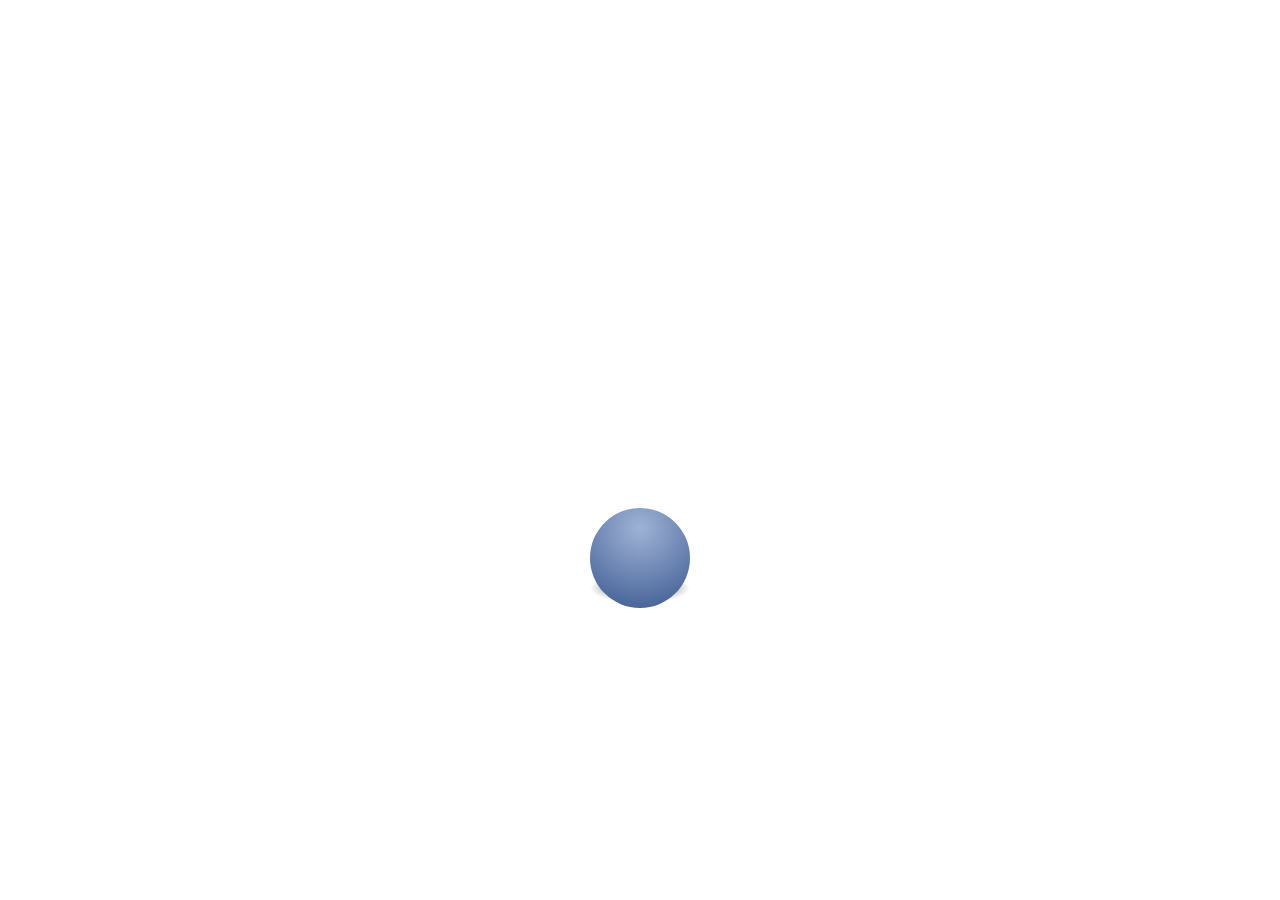
==== Demo/WebContent/YunYun/web/index.html @ b82c51c4 "Node Demo" ====
<!DOCTYPE html>
<html>
<head>
<meta charset="UTF-8">
<title>requestAnimationFrame</title>
<style>
.demo {
	height: 600px;
	position: relative;
}
ball {
	width: 100px; height: 100px; border-radius: 100px;
	position: absolute; left: 50%; top: 500px;
	margin-left: -50px;
	background-color: #34538b;
	background-image: -webkit-radial-gradient(100px 100px at 50px 20px, #a0b3d6, #34538b);
	background-image:    -moz-radial-gradient(100px 100px at 50px 20px, #a0b3d6, #34538b);
	background-image:         radial-gradient(100px 100px at 50px 20px, #a0b3d6, #34538b);
	cursor: move;
	z-index: 1;
}
shadow {
	position: absolute;
	width: 100px; height: 30px;
	position: absolute; left: 50%; bottom: 5px;
	margin-left: -50px;
	background-image: -webkit-radial-gradient(ellipse closest-side, rgba(0,0,0,.75), rgba(0,0,0,0));
	background-image:    -moz-radial-gradient(ellipse closest-side, rgba(0,0,0,.75), rgba(0,0,0,0));
	background-image:         radial-gradient(ellipse closest-side, rgba(0,0,0,.75), rgba(0,0,0,0));
}
</style>
<script src="http://libs.baidu.com/jquery/1.4.4/jquery.min.js"></script>
<script type="text/javascript">
(function() {
    var lastTime = 0;
    var vendors = ['webkit', 'moz'];
    for(var x = 0; x < vendors.length && !window.requestAnimationFrame; ++x) {
        window.requestAnimationFrame = window[vendors[x] + 'RequestAnimationFrame'];
        window.cancelAnimationFrame = window[vendors[x] + 'CancelAnimationFrame'] ||
                                      window[vendors[x] + 'CancelRequestAnimationFrame'];
    }

    if (!window.requestAnimationFrame) {
        window.requestAnimationFrame = function(callback, element) {
            var currTime = new Date().getTime();
            var timeToCall = Math.max(0, 16.7 - (currTime - lastTime));
            var id = window.setTimeout(function() {
                callback(currTime + timeToCall);
            }, timeToCall);
            lastTime = currTime + timeToCall;
            return id;
        };
    }
    if (!window.cancelAnimationFrame) {
        window.cancelAnimationFrame = function(id) {
            clearTimeout(id);
        };
    }
}());

/*
 * Tween.js
 * t: current time（当前时间）；
 * b: beginning value（初始值）；
 * c: change in value（变化量）；
 * d: duration（持续时间）。
 * you can visit 'http://easings.net/zh-cn' to get effect
*/
var Tween = {
    Linear: function(t, b, c, d) { return c*t/d + b; },
    Quad: {
        easeIn: function(t, b, c, d) {
            return c * (t /= d) * t + b;
        },
        easeOut: function(t, b, c, d) {
            return -c *(t /= d)*(t-2) + b;
        },
        easeInOut: function(t, b, c, d) {
            if ((t /= d / 2) < 1) return c / 2 * t * t + b;
            return -c / 2 * ((--t) * (t-2) - 1) + b;
        }
    },
    Cubic: {
        easeIn: function(t, b, c, d) {
            return c * (t /= d) * t * t + b;
        },
        easeOut: function(t, b, c, d) {
            return c * ((t = t/d - 1) * t * t + 1) + b;
        },
        easeInOut: function(t, b, c, d) {
            if ((t /= d / 2) < 1) return c / 2 * t * t*t + b;
            return c / 2*((t -= 2) * t * t + 2) + b;
        }
    },
    Quart: {
        easeIn: function(t, b, c, d) {
            return c * (t /= d) * t * t*t + b;
        },
        easeOut: function(t, b, c, d) {
            return -c * ((t = t/d - 1) * t * t*t - 1) + b;
        },
        easeInOut: function(t, b, c, d) {
            if ((t /= d / 2) < 1) return c / 2 * t * t * t * t + b;
            return -c / 2 * ((t -= 2) * t * t*t - 2) + b;
        }
    },
    Quint: {
        easeIn: function(t, b, c, d) {
            return c * (t /= d) * t * t * t * t + b;
        },
        easeOut: function(t, b, c, d) {
            return c * ((t = t/d - 1) * t * t * t * t + 1) + b;
        },
        easeInOut: function(t, b, c, d) {
            if ((t /= d / 2) < 1) return c / 2 * t * t * t * t * t + b;
            return c / 2*((t -= 2) * t * t * t * t + 2) + b;
        }
    },
    Sine: {
        easeIn: function(t, b, c, d) {
            return -c * Math.cos(t/d * (Math.PI/2)) + c + b;
        },
        easeOut: function(t, b, c, d) {
            return c * Math.sin(t/d * (Math.PI/2)) + b;
        },
        easeInOut: function(t, b, c, d) {
            return -c / 2 * (Math.cos(Math.PI * t/d) - 1) + b;
        }
    },
    Expo: {
        easeIn: function(t, b, c, d) {
            return (t==0) ? b : c * Math.pow(2, 10 * (t/d - 1)) + b;
        },
        easeOut: function(t, b, c, d) {
            return (t==d) ? b + c : c * (-Math.pow(2, -10 * t/d) + 1) + b;
        },
        easeInOut: function(t, b, c, d) {
            if (t==0) return b;
            if (t==d) return b+c;
            if ((t /= d / 2) < 1) return c / 2 * Math.pow(2, 10 * (t - 1)) + b;
            return c / 2 * (-Math.pow(2, -10 * --t) + 2) + b;
        }
    },
    Circ: {
        easeIn: function(t, b, c, d) {
            return -c * (Math.sqrt(1 - (t /= d) * t) - 1) + b;
        },
        easeOut: function(t, b, c, d) {
            return c * Math.sqrt(1 - (t = t/d - 1) * t) + b;
        },
        easeInOut: function(t, b, c, d) {
            if ((t /= d / 2) < 1) return -c / 2 * (Math.sqrt(1 - t * t) - 1) + b;
            return c / 2 * (Math.sqrt(1 - (t -= 2) * t) + 1) + b;
        }
    },
    Elastic: {
        easeIn: function(t, b, c, d, a, p) {
            var s;
            if (t==0) return b;
            if ((t /= d) == 1) return b + c;
            if (typeof p == "undefined") p = d * .3;
            if (!a || a < Math.abs(c)) {
                s = p / 4;
                a = c;
            } else {
                s = p / (2 * Math.PI) * Math.asin(c / a);
            }
            return -(a * Math.pow(2, 10 * (t -= 1)) * Math.sin((t * d - s) * (2 * Math.PI) / p)) + b;
        },
        easeOut: function(t, b, c, d, a, p) {
            var s;
            if (t==0) return b;
            if ((t /= d) == 1) return b + c;
            if (typeof p == "undefined") p = d * .3;
            if (!a || a < Math.abs(c)) {
                a = c; 
                s = p / 4;
            } else {
                s = p/(2*Math.PI) * Math.asin(c/a);
            }
            return (a * Math.pow(2, -10 * t) * Math.sin((t * d - s) * (2 * Math.PI) / p) + c + b);
        },
        easeInOut: function(t, b, c, d, a, p) {
            var s;
            if (t==0) return b;
            if ((t /= d / 2) == 2) return b+c;
            if (typeof p == "undefined") p = d * (.3 * 1.5);
            if (!a || a < Math.abs(c)) {
                a = c; 
                s = p / 4;
            } else {
                s = p / (2  *Math.PI) * Math.asin(c / a);
            }
            if (t < 1) return -.5 * (a * Math.pow(2, 10* (t -=1 )) * Math.sin((t * d - s) * (2 * Math.PI) / p)) + b;
            return a * Math.pow(2, -10 * (t -= 1)) * Math.sin((t * d - s) * (2 * Math.PI) / p ) * .5 + c + b;
        }
    },
    Back: {
        easeIn: function(t, b, c, d, s) {
            if (typeof s == "undefined") s = 1.70158;
            return c * (t /= d) * t * ((s + 1) * t - s) + b;
        },
        easeOut: function(t, b, c, d, s) {
            if (typeof s == "undefined") s = 1.70158;
            return c * ((t = t/d - 1) * t * ((s + 1) * t + s) + 1) + b;
        },
        easeInOut: function(t, b, c, d, s) {
            if (typeof s == "undefined") s = 1.70158; 
            if ((t /= d / 2) < 1) return c / 2 * (t * t * (((s *= (1.525)) + 1) * t - s)) + b;
            return c / 2*((t -= 2) * t * (((s *= (1.525)) + 1) * t + s) + 2) + b;
        }
    },
    Bounce: {
        easeIn: function(t, b, c, d) {
            return c - Tween.Bounce.easeOut(d-t, 0, c, d) + b;
        },
        easeOut: function(t, b, c, d) {
            if ((t /= d) < (1 / 2.75)) {
                return c * (7.5625 * t * t) + b;
            } else if (t < (2 / 2.75)) {
                return c * (7.5625 * (t -= (1.5 / 2.75)) * t + .75) + b;
            } else if (t < (2.5 / 2.75)) {
                return c * (7.5625 * (t -= (2.25 / 2.75)) * t + .9375) + b;
            } else {
                return c * (7.5625 * (t -= (2.625 / 2.75)) * t + .984375) + b;
            }
        },
        easeInOut: function(t, b, c, d) {
            if (t < d / 2) {
                return Tween.Bounce.easeIn(t * 2, 0, c, d) * .5 + b;
            } else {
                return Tween.Bounce.easeOut(t * 2 - d, 0, c, d) * .5 + c * .5 + b;
            }
        }
    }
}
Math.tween = Tween;

$(function() {
	var ball = $("ball"), shadow = $("shadow");
	var objBall = {};
	var shadowWithBall = function(top) {
		// 0 ~ 500
		var top = top || parseInt(ball.css("top")),
		scale = 1 + (500 - top) / 300;
		opacity = 1 - (500 - top) / 300;
		if (opacity < 0) opacity = 0;
		shadow.css("opacity", opacity)
		.css("WebkitTransform", "scale("+ [scale, scale].join(",") +")")
		.css("transform", "scale("+ [scale, scale].join(",") +")");
	}, funFall = function() {
		var start = 0, during = 100;
		var _run = function() {
			start++;
			var top = Tween.Bounce.easeOut(start, objBall.top, 500 - objBall.top, during);
			ball.css("top", top);
			shadowWithBall(top);
			if (start < during) requestAnimationFrame(_run);
		};
		_run();
	};
	ball.bind("mousedown", function(event) {
		objBall.pageY = event.pageY;
		objBall.flagFollow = true;	
	});
	$(document).bind("mousemove", function(event) {
		if (objBall.flagFollow) {
			var pageY = event.pageY;
			//console.log(pageY);
			objBall.top = 500 - (objBall.pageY - pageY);
			if (objBall.top < 0) {
				objBall.top = 0;
			} else if (objBall.top > 500) {
				objBall.top = 500;
			};
			ball.css("top", objBall.top);
			shadowWithBall(objBall.top);	
		}
	});
	$(document).bind("mouseup", function(event) {
		if (objBall.flagFollow) funFall();
		objBall.flagFollow = false;	
	});
	
        
    fetch("http://localhost/user/login", {
        method: "POST",
        headers: {
            "Content-Type": "application/x-www-form-urlencoded",
        },
        body: "account=18612186210&password=666666"
    }).then((response) => response.json())
    .then((responseData) => {
        console.log(responseData);

        fetch("http://localhost/user/query?sessionId=" + responseData.object).then((response) => response.json())
        .then((responseData) => {
            console.log(responseData);
        });
    });


    // var isAsync = true;
    // var url = "http://localhost/user/login";
    // var params = {
    //     account: "18612186210",
    //     password: "888888"
    // };
    // $.ajax({
    //     async: isAsync,
    //     type: "POST",
    //     contentType: "application/x-www-form-urlencoded",
    //     url: url,
    //     data: params,
    //     complete: function(r, s) {
    //         console.log(r.responseText);
    //     }
    // });
});
</script>
</head>
<body>
<div id="response"></div>
<div class="demo">
 	<ball style="top: 500px;"></ball>
 	<shadow style="opacity: 1; transform: scale(1, 1);"></shadow>
</div>
</body>
</html>
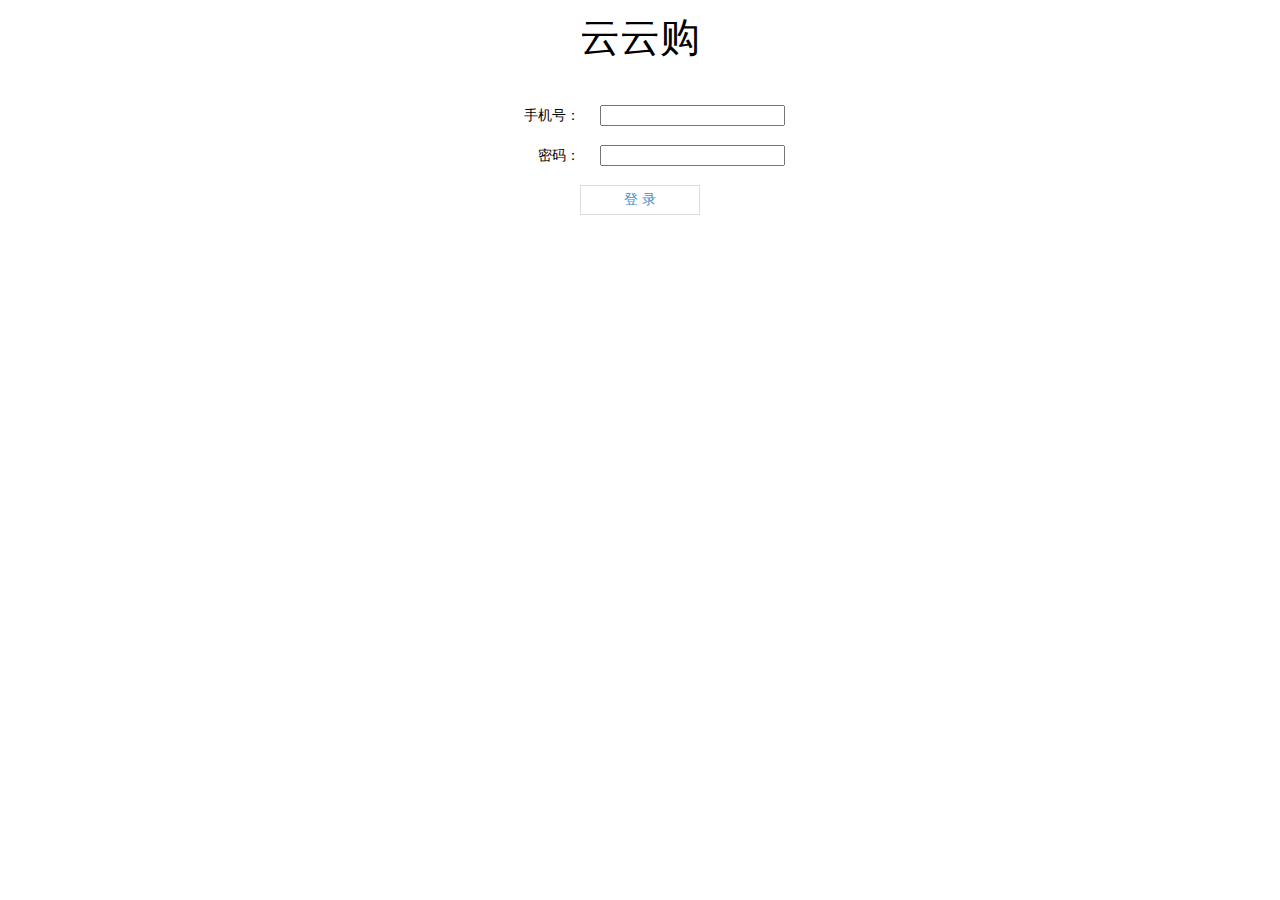
==== commit a7cdade0: "Node demo" ====
--- a/Demo/WebContent/YunYun/web/index.html
+++ b/Demo/WebContent/YunYun/web/index.html
@@ -2,328 +2,394 @@
 <html>
 <head>
 <meta charset="UTF-8">
-<title>requestAnimationFrame</title>
+<title>YunYun</title>
 <style>
-.demo {
-	height: 600px;
-	position: relative;
-}
-ball {
-	width: 100px; height: 100px; border-radius: 100px;
-	position: absolute; left: 50%; top: 500px;
-	margin-left: -50px;
-	background-color: #34538b;
-	background-image: -webkit-radial-gradient(100px 100px at 50px 20px, #a0b3d6, #34538b);
-	background-image:    -moz-radial-gradient(100px 100px at 50px 20px, #a0b3d6, #34538b);
-	background-image:         radial-gradient(100px 100px at 50px 20px, #a0b3d6, #34538b);
-	cursor: move;
-	z-index: 1;
-}
-shadow {
-	position: absolute;
-	width: 100px; height: 30px;
-	position: absolute; left: 50%; bottom: 5px;
-	margin-left: -50px;
-	background-image: -webkit-radial-gradient(ellipse closest-side, rgba(0,0,0,.75), rgba(0,0,0,0));
-	background-image:    -moz-radial-gradient(ellipse closest-side, rgba(0,0,0,.75), rgba(0,0,0,0));
-	background-image:         radial-gradient(ellipse closest-side, rgba(0,0,0,.75), rgba(0,0,0,0));
+* {
+    font-family: "microsoft yahei", Arial, sans-serif;
+}
+html, body {
+    -webkit-text-size-adjust: none;
+    margin: 0;
+    padding: 0;
+}
+.logo {
+    text-align: center;
+    font-size: 40px;
+    font-weight: 500;
+    margin: 10px;
+}
+#add-goods {
+    padding: 8px 10px;
+    float: right;
+    margin: 15px 20px;
+    font-size: 14px;
+    color: #428bca;
+    text-decoration: none;
+    background-color: #fff;
+    border: 1px solid #ddd;
+    cursor: pointer;
+}
+#yun-table {
+    padding: 10px 20px;
+}
+#yun-table-nav {
+    display: block;
+    float: right;
+    padding: 0px 20px;
+    margin-top: -10px;
+}
+.yun-table {
+    width: 100%;
+    height: 100%;
+    display: table;
+    border-collapse: collapse;
+}
+.yun-tr {
+    display: table-row; 
+    height: 100%;
+    background-color: #FFFFFF;
+}
+.yun-tr:hover {
+    background-color: #E0E8F1;
+}
+.yun-td {
+    display: table-cell; 
+    height: 100%;
+    border: 1px solid #ddd; 
+    text-align: center;
+    vertical-align: middle;
+    padding: 5px;
+}
+.clear {
+    clear: both;
+}
+.yun-pagination-item {
+    position: relative;
+    list-style: none;
+    float: left;
+    padding: 6px 12px;
+    margin-left: -1px;
+    line-height: 1.42857143;
+    color: #428bca;
+    text-decoration: none;
+    background-color: #fff;
+    border: 1px solid #ddd;
+    font-size: 13px;
+    cursor: pointer;
+}
+.yun-pagination-pre, .yun-pagination-next {
+    font-size: 12px;
+    padding: 6.5px 12px;
+}
+
+.fullscreen {
+    width: 100%;
+    height: 100%;
+    padding: 0;
+    margin: 0;
+    position: fixed;
+    top: 0;
+    right: 0;
+    bottom: 0;
+    left: 0;
+}
+#overflow {
+    z-index: 999;
+    display: none;
+    background-color: #000;
+    opacity: 0.4;
+}
+#add-goods-dialog {
+    z-index: 1000;
+    display: none;
+}
+#add-form {
+    position: relative;
+    background-color: #fff;
+    box-shadow: 0 5px 15px rgba(0,0,0,.5);
+    font-size: 14px;
+    text-align: center;
+    width: 500px;
+    margin: 30px auto;
+    top: 120px;
+    padding: 10px 5px;
+    border-radius: 5px;
+}
+#add-form div {
+    margin: 10px 5px;
+}
+#add-form input, #add-form textarea {
+    width: 380px;
+    padding: 0;
+    margin: 0;
+}
+#add-form-submit, #add-form-cancel {
+    width: 80px;
+    padding: 8px 5px;
+    background-color: #6477B7;
+    border: 1px solid #6477B7;
+    border-radius: 3px;
+    color: #fff;
+    float: right;
+    margin-right: 5px;
 }
 </style>
-<script src="http://libs.baidu.com/jquery/1.4.4/jquery.min.js"></script>
-<script type="text/javascript">
-(function() {
-    var lastTime = 0;
-    var vendors = ['webkit', 'moz'];
-    for(var x = 0; x < vendors.length && !window.requestAnimationFrame; ++x) {
-        window.requestAnimationFrame = window[vendors[x] + 'RequestAnimationFrame'];
-        window.cancelAnimationFrame = window[vendors[x] + 'CancelAnimationFrame'] ||
-                                      window[vendors[x] + 'CancelRequestAnimationFrame'];
+</head>
+<body>
+<div class="logo">云云购</div>
+<button id="add-goods">增加商品</button>
+<div id="yun-table"></div>
+<div id="yun-table-nav"></div>
+
+<div id="overflow" class="fullscreen">
+</div>
+<div id="add-goods-dialog" class="fullscreen">
+    <div id="add-form">
+        <input type="hidden" id="add-form-id" />
+        <div>名称：<input type="text" id="add-form-name" /></div>
+        <div>描述：<textarea id="add-form-desc"></textarea></div>
+        <div>价格：<input type="text" id="add-form-price" /></div>
+        <div><input type="file" id="choose-file"/></div>
+        <div><button id="add-form-submit">确定</button><button id="add-form-cancel">取消</button>
+        <div class="clear"></div>
+        </div>
+    </div>
+</div>
+<script src="assets/js/jquery.js"></script>
+<script src="assets/js/react.js"></script>
+<script src="assets/js/react-dom.js"></script>
+<script src="assets/js/JSXTransformer.js"></script>
+<script type="text/jsx">
+var sessionId = sessionStorage.getItem("YUNYUN_SESSIONID");
+if (!sessionId) {
+    window.location.href = "login.html";
+}
+var YunTable = React.createClass({
+    getDefaultProps: function(){
+        return {
+           items: []
+        }    
+    },
+    
+    editItem: function(item) {
+        $("#add-form-id").val(item._id);
+        $("#add-form-name").val(item.name);
+        $("#add-form-desc").val(item.desc);
+        $("#add-form-price").val(item.price);
+
+        $("#overflow").show();
+        $("#add-goods-dialog").show();
+    },
+
+    render: function() {
+        return (<div className="yun-table">
+        {
+            this.props.items.map(function(item, i) {
+                var rows = [];
+                for (var key in item) {
+                    var value = item[key];
+                    rows.push(<div className="yun-td" key={key + i}>{value}</div>);
+                }
+                rows.push(<div className="yun-td" key={"edit" + i} ><button onClick={this.editItem.bind(this, item)}>编辑</button></div>);
+
+                return (<div className="yun-tr" key={i}>{rows}</div>)
+            }, this)
+        }
+        </div>);
     }
-
-    if (!window.requestAnimationFrame) {
-        window.requestAnimationFrame = function(callback, element) {
-            var currTime = new Date().getTime();
-            var timeToCall = Math.max(0, 16.7 - (currTime - lastTime));
-            var id = window.setTimeout(function() {
-                callback(currTime + timeToCall);
-            }, timeToCall);
-            lastTime = currTime + timeToCall;
-            return id;
-        };
+});
+
+var YunPaginationNav = React.createClass({
+    getDefaultProps: function(){
+        return {
+           pageCount: 0,
+           pageIndex: 1,
+           callback: function() {}
+        }   
+    },
+
+    componentWillMount: function() {
+        this.firstIndex = this.props.pageIndex;
+        this.pageCount = this.props.pageCount;
+        this.pageIndex = this.props.pageIndex;
+    },
+
+    pre: function() {
+        var pageIndex = this.pageIndex - 1;
+        if (pageIndex < 1) {
+            pageIndex = 1;
+        }
+        this.gotoIndex(pageIndex);
+    },
+
+    next: function() {
+        var pageIndex = this.pageIndex + 1;
+        if (pageIndex > this.pageCount) {
+            pageIndex = this.pageCount;
+        }
+        this.gotoIndex(pageIndex);
+    },
+
+    gotoIndex: function(pageIndex) {
+        this.pageIndex = pageIndex;
+        var callback = this.props.callback;
+        (typeof(callback) === 'function') && callback(pageIndex);
+    },
+    
+    render: function() {
+        var pageCount = this.props.pageCount;
+        var pageIndex = this.props.pageIndex;
+
+        if (pageCount <= 0) {
+            return (<div></div>);
+        }
+        if (pageIndex > pageCount){
+            pageIndex = pageCount
+        }
+
+        if (!this.firstIndex) {
+            this.firstIndex = pageIndex;  
+        } else {
+            if (pageIndex >= this.firstIndex) {
+                if ((pageIndex - 5) >= this.firstIndex) {
+                    this.firstIndex = pageIndex;    
+                }
+            } else {
+                this.firstIndex -= 5;
+                if (this.firstIndex < 1) {
+                    this.firstIndex = 1;
+                }
+            }
+        }
+        var showCount = 5;
+
+        var tempCount = pageCount - this.firstIndex;
+        if (tempCount < showCount) {
+            showCount = tempCount;
+        }
+
+        var cells = [];
+        for (var i = 0; i <= showCount; i++) {
+            var index = this.firstIndex + i;
+            cells.push(<li className="yun-pagination-item" key={index} onClick={this.gotoIndex.bind(this, index)}>{index}</li>);
+        }
+
+        return (<div className="yun-pagination-nav"><ul>
+        <li className="yun-pagination-item yun-pagination-pre" onClick={this.pre}>上一页</li>
+        {cells}
+        <li className="yun-pagination-item">{pageIndex + " / " + pageCount}</li>
+        <li className="yun-pagination-item yun-pagination-next" onClick={this.next}>下一页</li>
+        </ul><div className="clear"></div></div>);
     }
-    if (!window.cancelAnimationFrame) {
-        window.cancelAnimationFrame = function(id) {
-            clearTimeout(id);
-        };
-    }
-}());
-
-/*
- * Tween.js
- * t: current time（当前时间）；
- * b: beginning value（初始值）；
- * c: change in value（变化量）；
- * d: duration（持续时间）。
- * you can visit 'http://easings.net/zh-cn' to get effect
-*/
-var Tween = {
-    Linear: function(t, b, c, d) { return c*t/d + b; },
-    Quad: {
-        easeIn: function(t, b, c, d) {
-            return c * (t /= d) * t + b;
-        },
-        easeOut: function(t, b, c, d) {
-            return -c *(t /= d)*(t-2) + b;
-        },
-        easeInOut: function(t, b, c, d) {
-            if ((t /= d / 2) < 1) return c / 2 * t * t + b;
-            return -c / 2 * ((--t) * (t-2) - 1) + b;
-        }
-    },
-    Cubic: {
-        easeIn: function(t, b, c, d) {
-            return c * (t /= d) * t * t + b;
-        },
-        easeOut: function(t, b, c, d) {
-            return c * ((t = t/d - 1) * t * t + 1) + b;
-        },
-        easeInOut: function(t, b, c, d) {
-            if ((t /= d / 2) < 1) return c / 2 * t * t*t + b;
-            return c / 2*((t -= 2) * t * t + 2) + b;
-        }
-    },
-    Quart: {
-        easeIn: function(t, b, c, d) {
-            return c * (t /= d) * t * t*t + b;
-        },
-        easeOut: function(t, b, c, d) {
-            return -c * ((t = t/d - 1) * t * t*t - 1) + b;
-        },
-        easeInOut: function(t, b, c, d) {
-            if ((t /= d / 2) < 1) return c / 2 * t * t * t * t + b;
-            return -c / 2 * ((t -= 2) * t * t*t - 2) + b;
-        }
-    },
-    Quint: {
-        easeIn: function(t, b, c, d) {
-            return c * (t /= d) * t * t * t * t + b;
-        },
-        easeOut: function(t, b, c, d) {
-            return c * ((t = t/d - 1) * t * t * t * t + 1) + b;
-        },
-        easeInOut: function(t, b, c, d) {
-            if ((t /= d / 2) < 1) return c / 2 * t * t * t * t * t + b;
-            return c / 2*((t -= 2) * t * t * t * t + 2) + b;
-        }
-    },
-    Sine: {
-        easeIn: function(t, b, c, d) {
-            return -c * Math.cos(t/d * (Math.PI/2)) + c + b;
-        },
-        easeOut: function(t, b, c, d) {
-            return c * Math.sin(t/d * (Math.PI/2)) + b;
-        },
-        easeInOut: function(t, b, c, d) {
-            return -c / 2 * (Math.cos(Math.PI * t/d) - 1) + b;
-        }
-    },
-    Expo: {
-        easeIn: function(t, b, c, d) {
-            return (t==0) ? b : c * Math.pow(2, 10 * (t/d - 1)) + b;
-        },
-        easeOut: function(t, b, c, d) {
-            return (t==d) ? b + c : c * (-Math.pow(2, -10 * t/d) + 1) + b;
-        },
-        easeInOut: function(t, b, c, d) {
-            if (t==0) return b;
-            if (t==d) return b+c;
-            if ((t /= d / 2) < 1) return c / 2 * Math.pow(2, 10 * (t - 1)) + b;
-            return c / 2 * (-Math.pow(2, -10 * --t) + 2) + b;
-        }
-    },
-    Circ: {
-        easeIn: function(t, b, c, d) {
-            return -c * (Math.sqrt(1 - (t /= d) * t) - 1) + b;
-        },
-        easeOut: function(t, b, c, d) {
-            return c * Math.sqrt(1 - (t = t/d - 1) * t) + b;
-        },
-        easeInOut: function(t, b, c, d) {
-            if ((t /= d / 2) < 1) return -c / 2 * (Math.sqrt(1 - t * t) - 1) + b;
-            return c / 2 * (Math.sqrt(1 - (t -= 2) * t) + 1) + b;
-        }
-    },
-    Elastic: {
-        easeIn: function(t, b, c, d, a, p) {
-            var s;
-            if (t==0) return b;
-            if ((t /= d) == 1) return b + c;
-            if (typeof p == "undefined") p = d * .3;
-            if (!a || a < Math.abs(c)) {
-                s = p / 4;
-                a = c;
-            } else {
-                s = p / (2 * Math.PI) * Math.asin(c / a);
-            }
-            return -(a * Math.pow(2, 10 * (t -= 1)) * Math.sin((t * d - s) * (2 * Math.PI) / p)) + b;
-        },
-        easeOut: function(t, b, c, d, a, p) {
-            var s;
-            if (t==0) return b;
-            if ((t /= d) == 1) return b + c;
-            if (typeof p == "undefined") p = d * .3;
-            if (!a || a < Math.abs(c)) {
-                a = c; 
-                s = p / 4;
-            } else {
-                s = p/(2*Math.PI) * Math.asin(c/a);
-            }
-            return (a * Math.pow(2, -10 * t) * Math.sin((t * d - s) * (2 * Math.PI) / p) + c + b);
-        },
-        easeInOut: function(t, b, c, d, a, p) {
-            var s;
-            if (t==0) return b;
-            if ((t /= d / 2) == 2) return b+c;
-            if (typeof p == "undefined") p = d * (.3 * 1.5);
-            if (!a || a < Math.abs(c)) {
-                a = c; 
-                s = p / 4;
-            } else {
-                s = p / (2  *Math.PI) * Math.asin(c / a);
-            }
-            if (t < 1) return -.5 * (a * Math.pow(2, 10* (t -=1 )) * Math.sin((t * d - s) * (2 * Math.PI) / p)) + b;
-            return a * Math.pow(2, -10 * (t -= 1)) * Math.sin((t * d - s) * (2 * Math.PI) / p ) * .5 + c + b;
-        }
-    },
-    Back: {
-        easeIn: function(t, b, c, d, s) {
-            if (typeof s == "undefined") s = 1.70158;
-            return c * (t /= d) * t * ((s + 1) * t - s) + b;
-        },
-        easeOut: function(t, b, c, d, s) {
-            if (typeof s == "undefined") s = 1.70158;
-            return c * ((t = t/d - 1) * t * ((s + 1) * t + s) + 1) + b;
-        },
-        easeInOut: function(t, b, c, d, s) {
-            if (typeof s == "undefined") s = 1.70158; 
-            if ((t /= d / 2) < 1) return c / 2 * (t * t * (((s *= (1.525)) + 1) * t - s)) + b;
-            return c / 2*((t -= 2) * t * (((s *= (1.525)) + 1) * t + s) + 2) + b;
-        }
-    },
-    Bounce: {
-        easeIn: function(t, b, c, d) {
-            return c - Tween.Bounce.easeOut(d-t, 0, c, d) + b;
-        },
-        easeOut: function(t, b, c, d) {
-            if ((t /= d) < (1 / 2.75)) {
-                return c * (7.5625 * t * t) + b;
-            } else if (t < (2 / 2.75)) {
-                return c * (7.5625 * (t -= (1.5 / 2.75)) * t + .75) + b;
-            } else if (t < (2.5 / 2.75)) {
-                return c * (7.5625 * (t -= (2.25 / 2.75)) * t + .9375) + b;
-            } else {
-                return c * (7.5625 * (t -= (2.625 / 2.75)) * t + .984375) + b;
-            }
-        },
-        easeInOut: function(t, b, c, d) {
-            if (t < d / 2) {
-                return Tween.Bounce.easeIn(t * 2, 0, c, d) * .5 + b;
-            } else {
-                return Tween.Bounce.easeOut(t * 2 - d, 0, c, d) * .5 + c * .5 + b;
-            }
-        }
-    }
-}
-Math.tween = Tween;
-
-$(function() {
-	var ball = $("ball"), shadow = $("shadow");
-	var objBall = {};
-	var shadowWithBall = function(top) {
-		// 0 ~ 500
-		var top = top || parseInt(ball.css("top")),
-		scale = 1 + (500 - top) / 300;
-		opacity = 1 - (500 - top) / 300;
-		if (opacity < 0) opacity = 0;
-		shadow.css("opacity", opacity)
-		.css("WebkitTransform", "scale("+ [scale, scale].join(",") +")")
-		.css("transform", "scale("+ [scale, scale].join(",") +")");
-	}, funFall = function() {
-		var start = 0, during = 100;
-		var _run = function() {
-			start++;
-			var top = Tween.Bounce.easeOut(start, objBall.top, 500 - objBall.top, during);
-			ball.css("top", top);
-			shadowWithBall(top);
-			if (start < during) requestAnimationFrame(_run);
-		};
-		_run();
-	};
-	ball.bind("mousedown", function(event) {
-		objBall.pageY = event.pageY;
-		objBall.flagFollow = true;	
-	});
-	$(document).bind("mousemove", function(event) {
-		if (objBall.flagFollow) {
-			var pageY = event.pageY;
-			//console.log(pageY);
-			objBall.top = 500 - (objBall.pageY - pageY);
-			if (objBall.top < 0) {
-				objBall.top = 0;
-			} else if (objBall.top > 500) {
-				objBall.top = 500;
-			};
-			ball.css("top", objBall.top);
-			shadowWithBall(objBall.top);	
-		}
-	});
-	$(document).bind("mouseup", function(event) {
-		if (objBall.flagFollow) funFall();
-		objBall.flagFollow = false;	
-	});
-	
-        
-    fetch("http://localhost/user/login", {
+});
+
+function queryGoods(pageIndex) {
+    fetch("http://localhost/goods/query", {
         method: "POST",
         headers: {
             "Content-Type": "application/x-www-form-urlencoded",
         },
-        body: "account=18612186210&password=666666"
+        body: "sessionId=" + sessionId + "&sort=" + JSON.stringify({modifyTime: -1}) + "&limit=5&pageIndex=" + pageIndex
     }).then((response) => response.json())
     .then((responseData) => {
         console.log(responseData);
-
-        fetch("http://localhost/user/query?sessionId=" + responseData.object).then((response) => response.json())
+        //TODO 
+        if (responseData.success && responseData.object) {
+            var data = responseData.object;
+            var items = data.items;
+            var pageCount = data.pageCount;
+            var pageIndex = data.pageIndex;
+
+            ReactDOM.render(<YunTable items={items}/>, document.getElementById('yun-table'));
+           
+            var callback = function(index) {
+                queryGoods(index);
+            };
+            ReactDOM.render(<YunPaginationNav pageCount={pageCount} pageIndex={pageIndex} callback={callback}/>, document.getElementById('yun-table-nav'));
+        } 
+    });
+}
+
+var showAddFrom = function() {
+    $("#overflow").show();
+    $("#add-goods-dialog").show();
+};
+var hideAddFrom = function() {
+    $("#add-form-id").val("");
+    $("#add-form-name").val("");
+    $("#add-form-desc").val("");
+    $("#add-form-price").val("");
+
+    $("#overflow").hide();
+    $("#add-goods-dialog").hide();
+};
+$("#add-goods").click(showAddFrom);
+$("#add-form-cancel").click(hideAddFrom);
+
+$("#add-form-submit").click(function() {
+    var goodsId = $("#add-form-id").val();
+    var name = $("#add-form-name").val();
+    var desc = $("#add-form-desc").val();
+    var price = $("#add-form-price").val();
+    price = parseFloat(price);
+
+    if (name !== "" && typeof(price) === "number" && price > 0) {
+        var goods = {
+            name: name,
+            desc: desc,
+            price: price
+        };
+
+        var url = "http://localhost/goods/add";
+        if (goodsId && goodsId != "") {
+            url = "http://localhost/goods/update";
+            goods._id = goodsId;
+        }
+        fetch(url, {
+            method: "POST",
+            headers: {
+                "Content-Type": "application/x-www-form-urlencoded",
+            },
+            body: "sessionId=" + sessionId + "&goods=" + JSON.stringify(goods)
+        }).then((response) => response.json())
+        .then((responseData) => {
+            console.log(responseData);
+            if (responseData.success) {
+                hideAddFrom();
+                queryGoods(1);
+            } else {
+                alert("操作失败！");
+            } 
+        });
+    } else {
+        alert("请输入正确的数据！");
+    }
+});
+
+$("#choose-file").change(function(e){
+    var files = this.files;
+    
+    if(files && files.length > 0){
+        var file = files[0];
+
+        var data = new FormData();
+        data.append('file', file);
+        data.append('sessionId', sessionId)
+
+        fetch("http://localhost/file/upload", {
+            method: "POST",
+            body: data
+        }).then((response) => response.json())
         .then((responseData) => {
             console.log(responseData);
         });
-    });
-
-
-    // var isAsync = true;
-    // var url = "http://localhost/user/login";
-    // var params = {
-    //     account: "18612186210",
-    //     password: "888888"
-    // };
-    // $.ajax({
-    //     async: isAsync,
-    //     type: "POST",
-    //     contentType: "application/x-www-form-urlencoded",
-    //     url: url,
-    //     data: params,
-    //     complete: function(r, s) {
-    //         console.log(r.responseText);
-    //     }
-    // });
+    }
 });
+
+
+$(function() {
+    queryGoods(1);
+})
 </script>
-</head>
-<body>
-<div id="response"></div>
-<div class="demo">
- 	<ball style="top: 500px;"></ball>
- 	<shadow style="opacity: 1; transform: scale(1, 1);"></shadow>
-</div>
 </body>
 </html>